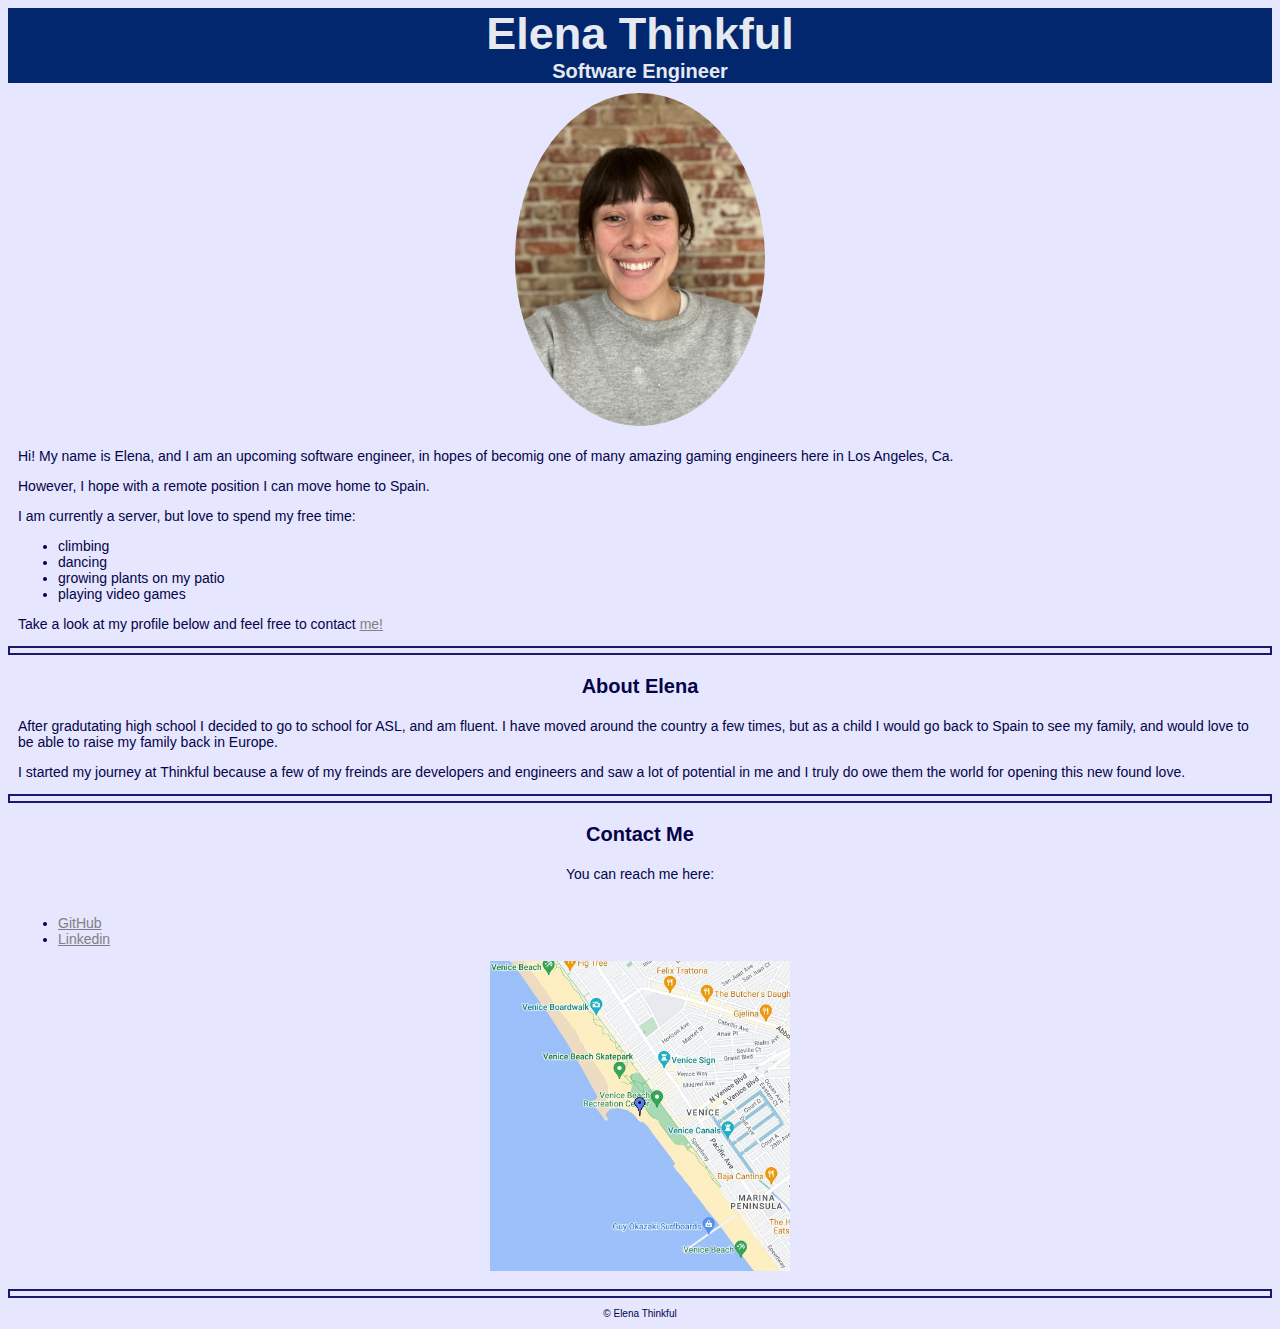
==== index.html @ fa4c38c7 "Add files via upload" ====
<!DOCTYPE html>
<html>

<head>
  <meta charset="utf-8">
  <meta name="viewport" content="width=device-width">
  <title>Elena's First Webpage</title>
  <link href="style.css" rel="stylesheet" type="text/css" />
</head>
<body class="background-color"> 
  
<header>
 <h1> Elena Thinkful</h1> 
  <h2> Software Engineer</h2>
</header>
  
<main>
  <div> 
    <img src="elena.jpg" width= "250"  alt= "Elena Headshot" class="image-circle">
  </div>
 <p>
   Hi! My name is Elena, and I am an upcoming software engineer, in hopes of becomig one of many amazing gaming engineers here in Los Angeles, Ca. 
   <p>However, I hope with a remote position I can move home to Spain. </p>
  <p>I am currently a server, but love to spend my free time:</p> 
  <ul>
    <li> climbing </li>
    <li> dancing </li>
    <li> growing plants on my patio </li>
    <li> playing video games</li>
  </ul>
  <p>
    Take a look at my profile below and feel free to contact <a href="#"> me! </a>
  </p>
 </p>
</main>
<hr>
  <main>
    <article>
    <h3> About Elena </h3>
    <p> After gradutating high school I decided to go to school for ASL, and am fluent. I have moved around the country a few times, but as a child I would go back to Spain to see my family, and would love to be able to raise my family back in Europe. </p>
    <p> I started my journey at Thinkful because a few of my freinds are developers and engineers and saw a lot of potential in me and I truly do owe them the world for opening this new found love.</p>
  </article>
  </main>
  <hr>
<main> 
  <div>
  <h3>Contact Me</h3>
  <p>
    You can reach me here:
  </div>
    <ul>
    <li> <a href="https://github.com/ElenaEde"> GitHub </a> </li>
    <li><a href="www.linkedin.com/in/elena-ede"> Linkedin</a></li>
      </ul>
  </p>
    <div>
    <img src="venice.jpeg" width=300>
    </div>
</main>
 <hr> 
  
<footer>
<p> © Elena Thinkful </p>
</footer>


  
  
  <script src="script.js"></script>
</body>

</html>
---- style.css ----
header h1 {
  color: #e6e9f0;
  background-color: #03276e;
  text-align: center;
  font-family: Futura, Arial;
  font-size: 45px;
  margin: 0px;
  padding-bottom: 0px;
}

header h2{
  color:#e6e9f0 ;
  background-color: #03276e;
  margin:0px;
  padding-top: 0px;
  text-align: center;
  font-size: 20px;
  font-family: Futura, Arial;
}
 div {
   text-align: center;
   padding-top: 40px;
   padding-bottom: 40px;
 }

hr {
  height: 5px;
  border: 2px solid midnightblue;
}

a:link    { color: grey;  }
a:visited { color: blue;   }
a:hover   { color: lightgreen; }
a:active  { color: peachpuff;  }

.image-circle {
    border-radius: 50%; 
}

.background-color{
  background-color: #e6e6ff;
}

main {
  color: #040447;
  font-size: 14px;
  font-family: futura, arial;
  text-align: left;  
  margin: 10px;
}

h3 {
  color: #040447;
  font-size: 20px;
  font-family: futura, arial;
  text-align: center; 
}

main div {
  color: #040447;
  font-size: 14px;
  font-family: futura, arial;
  text-align: center;  
  margin: 0px;
  padding-top: 0px;
  padding-bottom: 5px;
}

footer {
  color: #040447;
  font-size: 10px;
  font-family: futura, arial;
  text-align: center; 
}
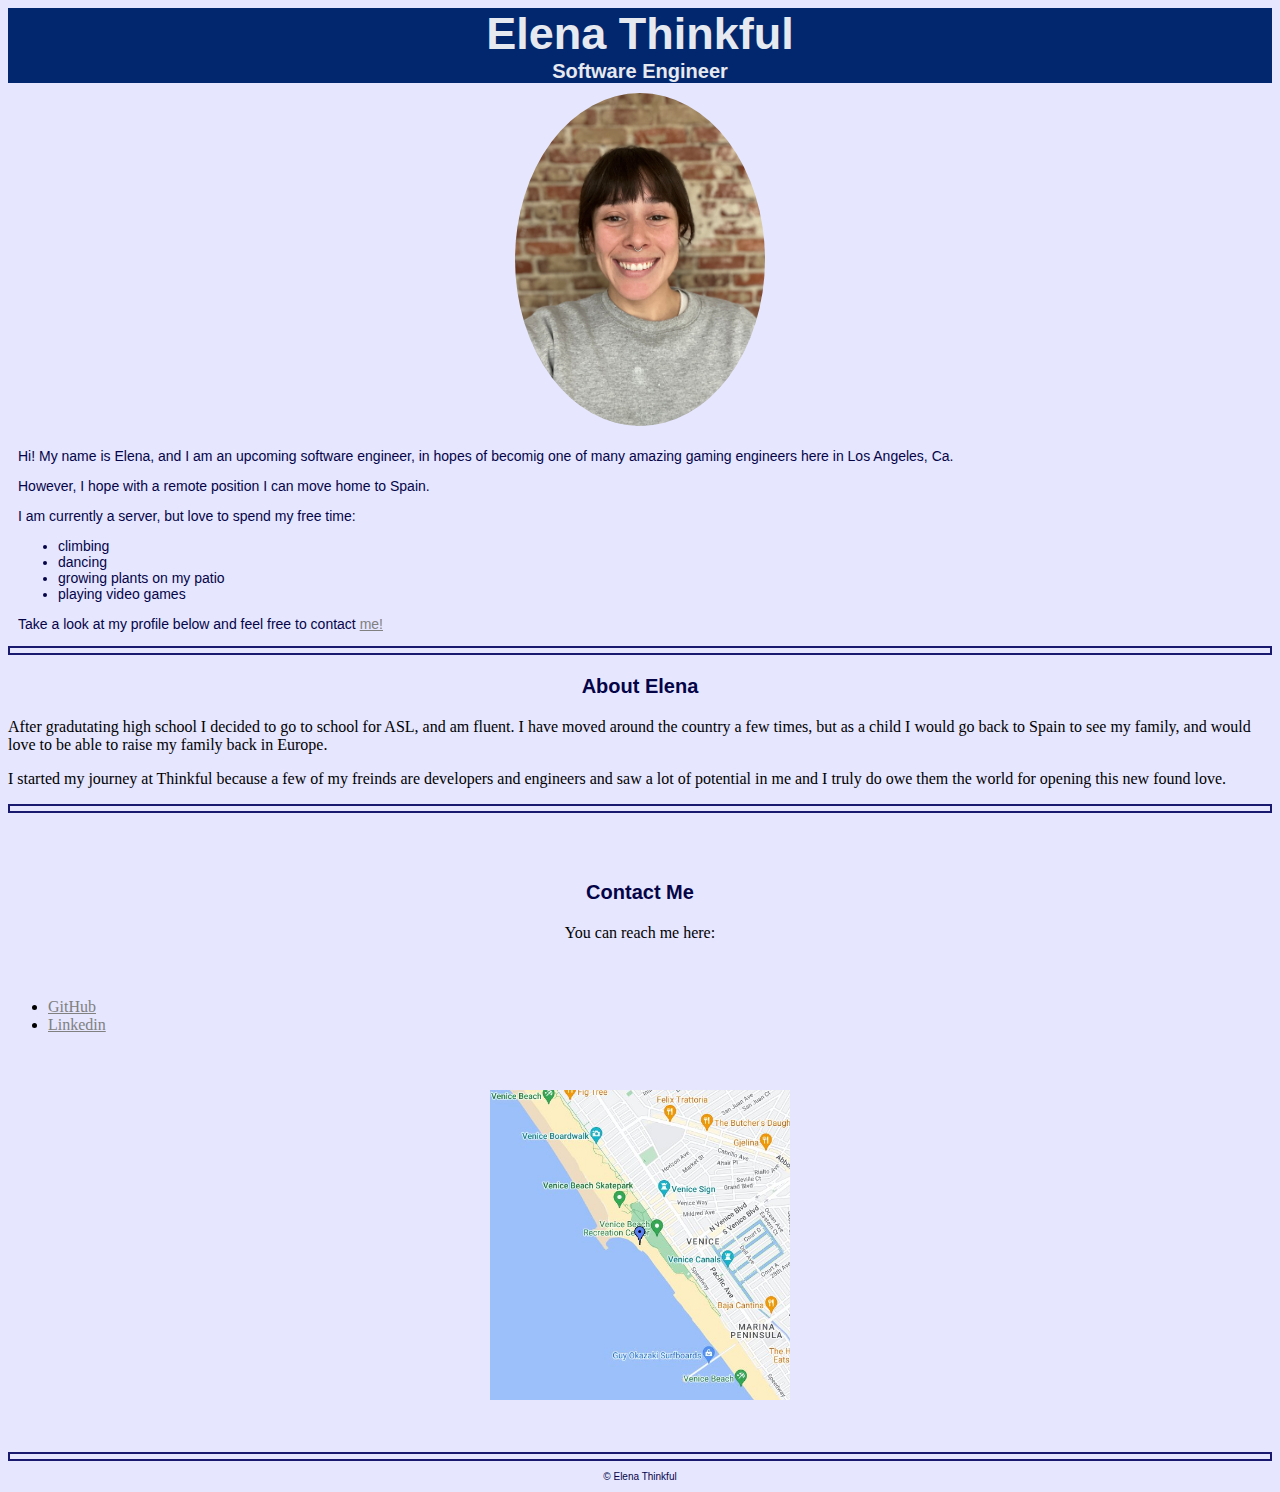
==== commit d2f22f0d: "Update index.html" ====
--- a/index.html
+++ b/index.html
@@ -31,32 +31,31 @@
   <p>
     Take a look at my profile below and feel free to contact <a href="#"> me! </a>
   </p>
- </p>
 </main>
 <hr>
-  <main>
+ 
     <article>
     <h3> About Elena </h3>
     <p> After gradutating high school I decided to go to school for ASL, and am fluent. I have moved around the country a few times, but as a child I would go back to Spain to see my family, and would love to be able to raise my family back in Europe. </p>
     <p> I started my journey at Thinkful because a few of my freinds are developers and engineers and saw a lot of potential in me and I truly do owe them the world for opening this new found love.</p>
   </article>
-  </main>
+
   <hr>
-<main> 
+<section> 
   <div>
   <h3>Contact Me</h3>
-  <p>
+  
     You can reach me here:
   </div>
     <ul>
     <li> <a href="https://github.com/ElenaEde"> GitHub </a> </li>
     <li><a href="www.linkedin.com/in/elena-ede"> Linkedin</a></li>
       </ul>
-  </p>
+  
     <div>
-    <img src="venice.jpeg" width=300>
+    <img src="venice.jpeg" width=300 alt = "Image of Venice Beach located on google maps." >
     </div>
-</main>
+</section>
  <hr> 
   
 <footer>
@@ -69,4 +68,4 @@
   <script src="script.js"></script>
 </body>
 
-</html>+</html>
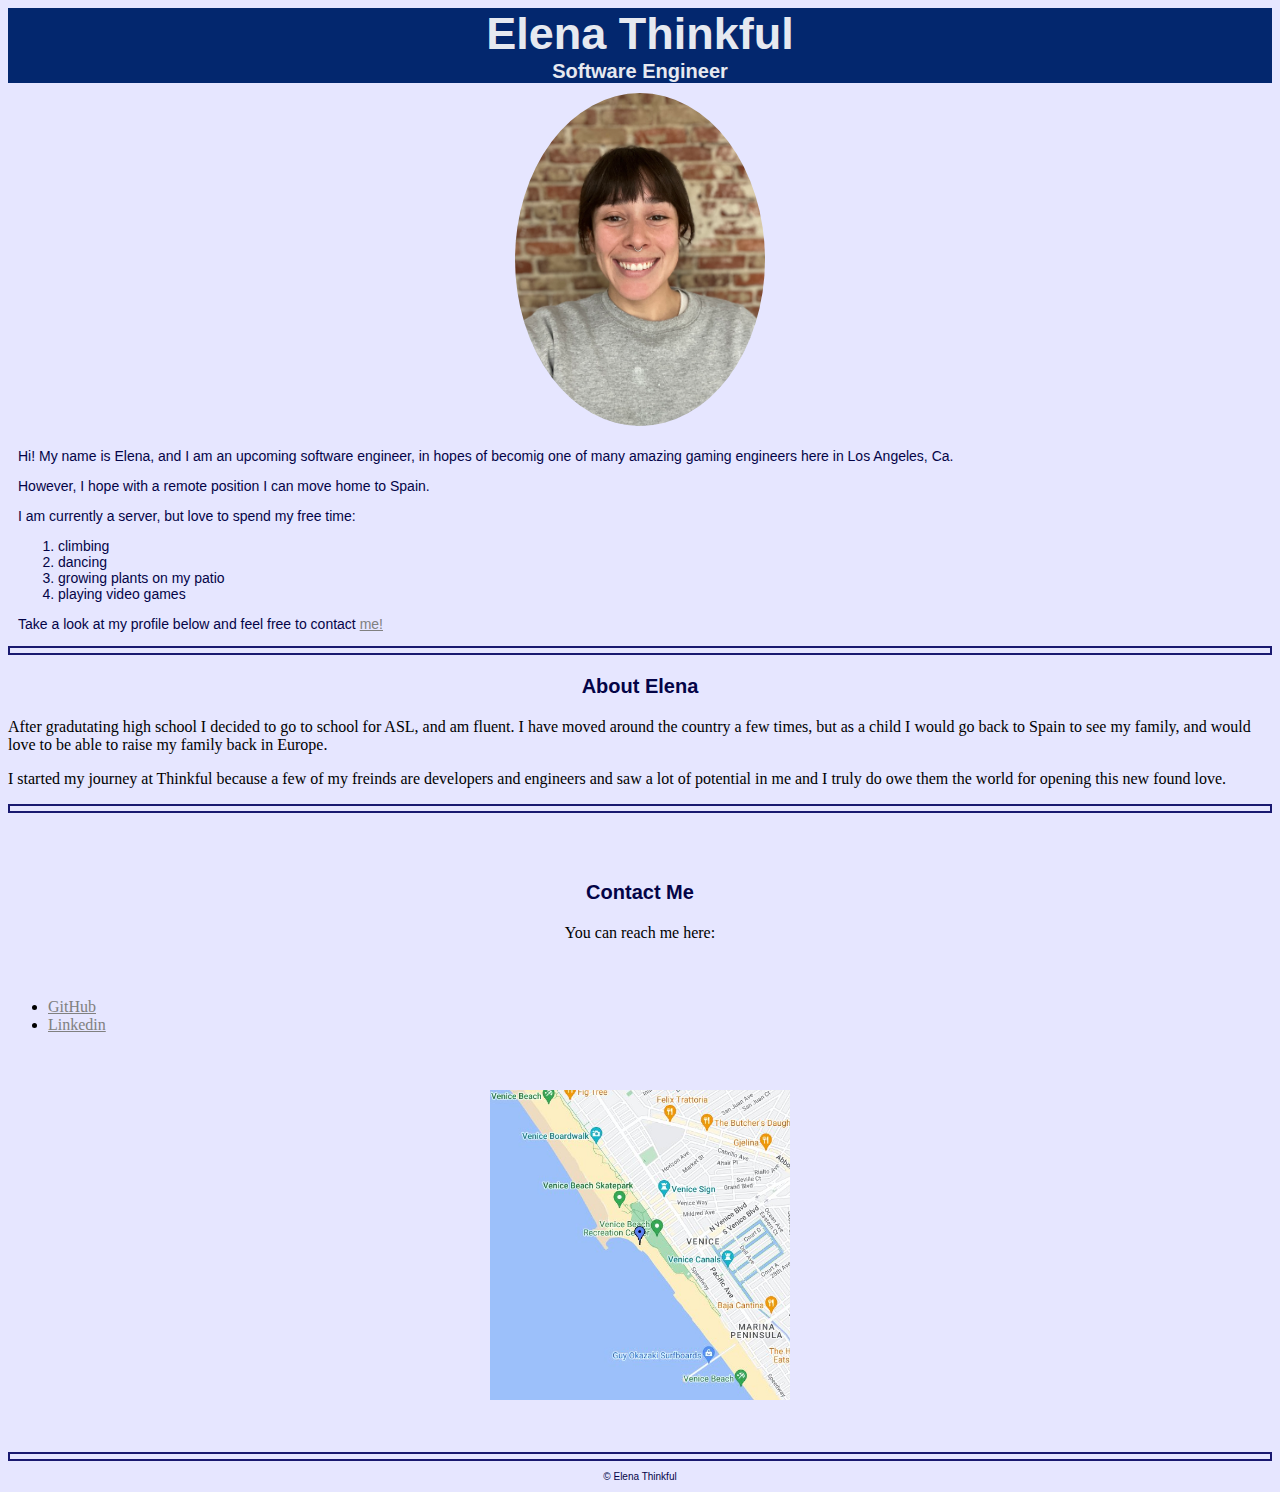
==== commit a4673b12: "Update index.html" ====
--- a/index.html
+++ b/index.html
@@ -1,5 +1,8 @@
 <!DOCTYPE html>
-<html>
+<html lang="en">
+ 
+ 
+
 
 <head>
   <meta charset="utf-8">
@@ -22,12 +25,12 @@
    Hi! My name is Elena, and I am an upcoming software engineer, in hopes of becomig one of many amazing gaming engineers here in Los Angeles, Ca. 
    <p>However, I hope with a remote position I can move home to Spain. </p>
   <p>I am currently a server, but love to spend my free time:</p> 
-  <ul>
+  <ol>
     <li> climbing </li>
     <li> dancing </li>
     <li> growing plants on my patio </li>
     <li> playing video games</li>
-  </ul>
+  </ol>
   <p>
     Take a look at my profile below and feel free to contact <a href="#"> me! </a>
   </p>
@@ -49,7 +52,8 @@
   </div>
     <ul>
     <li> <a href="https://github.com/ElenaEde"> GitHub </a> </li>
-    <li><a href="www.linkedin.com/in/elena-ede"> Linkedin</a></li>
+    <li> <a href="https://www.linkedin.com/in/elena-n-ede/"
+> Linkedin</a> </li>
       </ul>
   
     <div>
